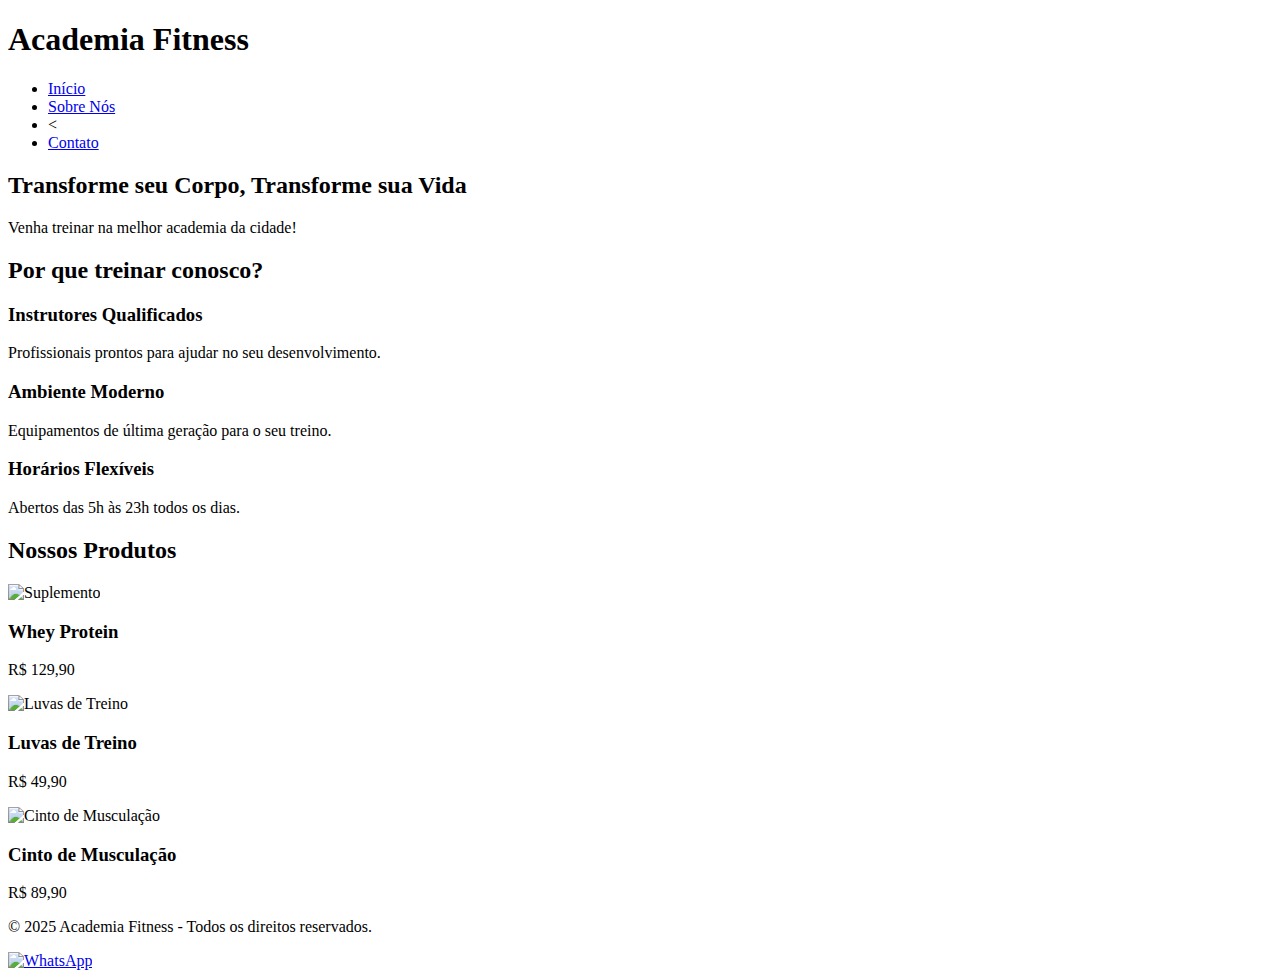
==== index.html @ 6d6b6cfb "Create index.html" ====
<!DOCTYPE html>
<html lang="pt">
<head>
    <meta charset="UTF-8">
    <meta name="viewport" content="width=device-width, initial-scale=1.0">
    <title>Academia Fitness</title>
    <link rel="stylesheet" href="style.css">
    <script defer src="script.js"></script>
</head>
<body>

    <header>
        <h1>Academia Fitness</h1>
        <nav>
            <ul>
                <li><a href="index.html">Início</a></li>
                <li><a href="sobre.html">Sobre Nós</a></li>
                <li><
<li><a href="contato.html">Contato</a></li>
            </ul>
        </nav>
    </header>

    <section class="banner">
        <h2>Transforme seu Corpo, Transforme sua Vida</h2>
        <p>Venha treinar na melhor academia da cidade!</p>
    </section>

    <section class="beneficios">
        <h2>Por que treinar conosco?</h2>
        <div class="cards">
            <div class="card">
                <h3>Instrutores Qualificados</h3>
                <p>Profissionais prontos para ajudar no seu desenvolvimento.</p>
            </div>
            <div class="card">
                <h3>Ambiente Moderno</h3>
                <p>Equipamentos de última geração para o seu treino.</p>
            </div>
            <div class="card">
                <h3>Horários Flexíveis</h3>
                <p>Abertos das 5h às 23h todos os dias.</p>
            </div>
        </div>
    </section>

    <section class="produtos">
        <h2>Nossos Produtos</h2>
        <div class="grid-produtos">
            <div class="produto">
                <img src="assets/suplemento.jpg" alt="Suplemento">
                <h3>Whey Protein</h3>
                <p>R$ 129,90</p>
            </div>
            <div class="produto">
                <img src="assets/luvas.jpg" alt="Luvas de Treino">
                <h3>Luvas de Treino</h3>
                <p>R$ 49,90</p>
            </div>
            <div class="produto">
                <img src="assets/cinto.jpg" alt="Cinto de Musculação">
                <h3>Cinto de Musculação</h3>
                <p>R$ 89,90</p>
            </div>
        </div>
    </section>

    <footer>
        <p>© 2025 Academia Fitness - Todos os direitos reservados.</p>
    </footer>

    <a href="https://wa.me/5599999999999" class="whatsapp-btn" target="_blank">
        <img src="assets/whatsapp.png" alt="WhatsApp">
    </a>

</body>
</html>
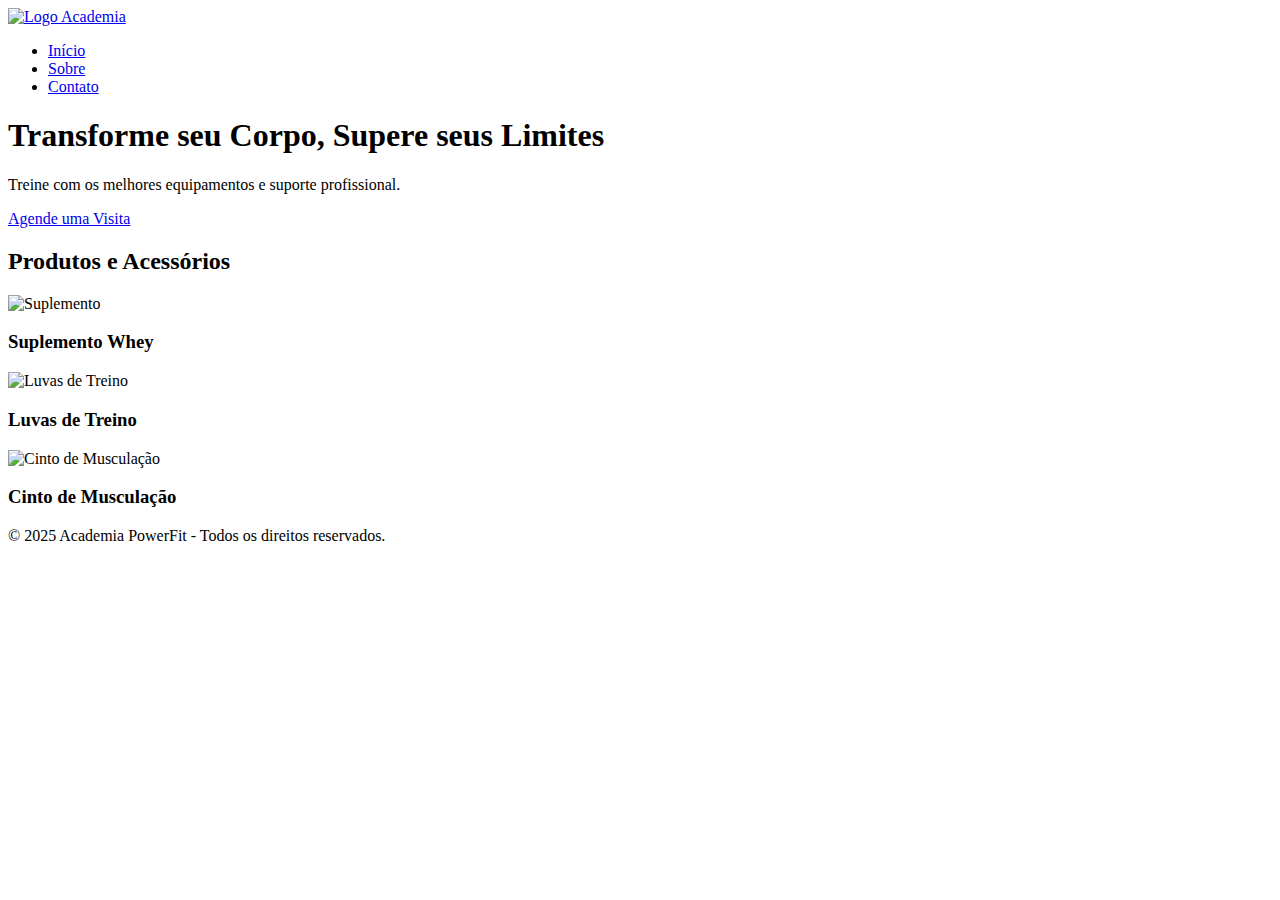
==== commit 32ee9a0b: "Atualizar o index.html" ====
--- a/index.html
+++ b/index.html
@@ -1,77 +1,51 @@
 <!DOCTYPE html>
-<html lang="pt">
+<html lang="pt-BR">
 <head>
     <meta charset="UTF-8">
     <meta name="viewport" content="width=device-width, initial-scale=1.0">
-    <title>Academia Fitness</title>
-    <link rel="stylesheet" href="style.css">
-    <script defer src="script.js"></script>
+    <title>Academia PowerFit</title>
+    <link rel="stylesheet" href="css/style.css">
+    <link rel="stylesheet" href="css/animations.css">
 </head>
 <body>
-
-    <header>
-        <h1>Academia Fitness</h1>
+    <header class="hero">
         <nav>
+            <a href="index.html"><img src="assets/logo.png" alt="Logo Academia"></a>
             <ul>
                 <li><a href="index.html">Início</a></li>
-                <li><a href="sobre.html">Sobre Nós</a></li>
-                <li><
-<li><a href="contato.html">Contato</a></li>
+                <li><a href="sobre.html">Sobre</a></li>
+                <li><a href="contato.html">Contato</a></li>
             </ul>
         </nav>
+        <div class="hero-content">
+            <h1>Transforme seu Corpo, Supere seus Limites</h1>
+            <p>Treine com os melhores equipamentos e suporte profissional.</p>
+            <a href="contato.html" class="btn">Agende uma Visita</a>
+        </div>
     </header>
 
-    <section class="banner">
-        <h2>Transforme seu Corpo, Transforme sua Vida</h2>
-        <p>Venha treinar na melhor academia da cidade!</p>
-    </section>
-
-    <section class="beneficios">
-        <h2>Por que treinar conosco?</h2>
-        <div class="cards">
-            <div class="card">
-                <h3>Instrutores Qualificados</h3>
-                <p>Profissionais prontos para ajudar no seu desenvolvimento.</p>
-            </div>
-            <div class="card">
-                <h3>Ambiente Moderno</h3>
-                <p>Equipamentos de última geração para o seu treino.</p>
-            </div>
-            <div class="card">
-                <h3>Horários Flexíveis</h3>
-                <p>Abertos das 5h às 23h todos os dias.</p>
-            </div>
-        </div>
-    </section>
-
     <section class="produtos">
-        <h2>Nossos Produtos</h2>
-        <div class="grid-produtos">
+        <h2>Produtos e Acessórios</h2>
+        <div class="produto-container">
             <div class="produto">
-                <img src="assets/suplemento.jpg" alt="Suplemento">
-                <h3>Whey Protein</h3>
-                <p>R$ 129,90</p>
+                <img src="assets/produtos/suplemento.jpg" alt="Suplemento">
+                <h3>Suplemento Whey</h3>
             </div>
             <div class="produto">
-                <img src="assets/luvas.jpg" alt="Luvas de Treino">
+                <img src="assets/produtos/luvas.jpg" alt="Luvas de Treino">
                 <h3>Luvas de Treino</h3>
-                <p>R$ 49,90</p>
             </div>
             <div class="produto">
-                <img src="assets/cinto.jpg" alt="Cinto de Musculação">
+                <img src="assets/produtos/cinto.jpg" alt="Cinto de Musculação">
                 <h3>Cinto de Musculação</h3>
-                <p>R$ 89,90</p>
             </div>
         </div>
     </section>
 
     <footer>
-        <p>© 2025 Academia Fitness - Todos os direitos reservados.</p>
+        <p>&copy; 2025 Academia PowerFit - Todos os direitos reservados.</p>
     </footer>
 
-    <a href="https://wa.me/5599999999999" class="whatsapp-btn" target="_blank">
-        <img src="assets/whatsapp.png" alt="WhatsApp">
-    </a>
-
+    <script src="js/whatsapp.js"></script>
 </body>
-</html>
+</html>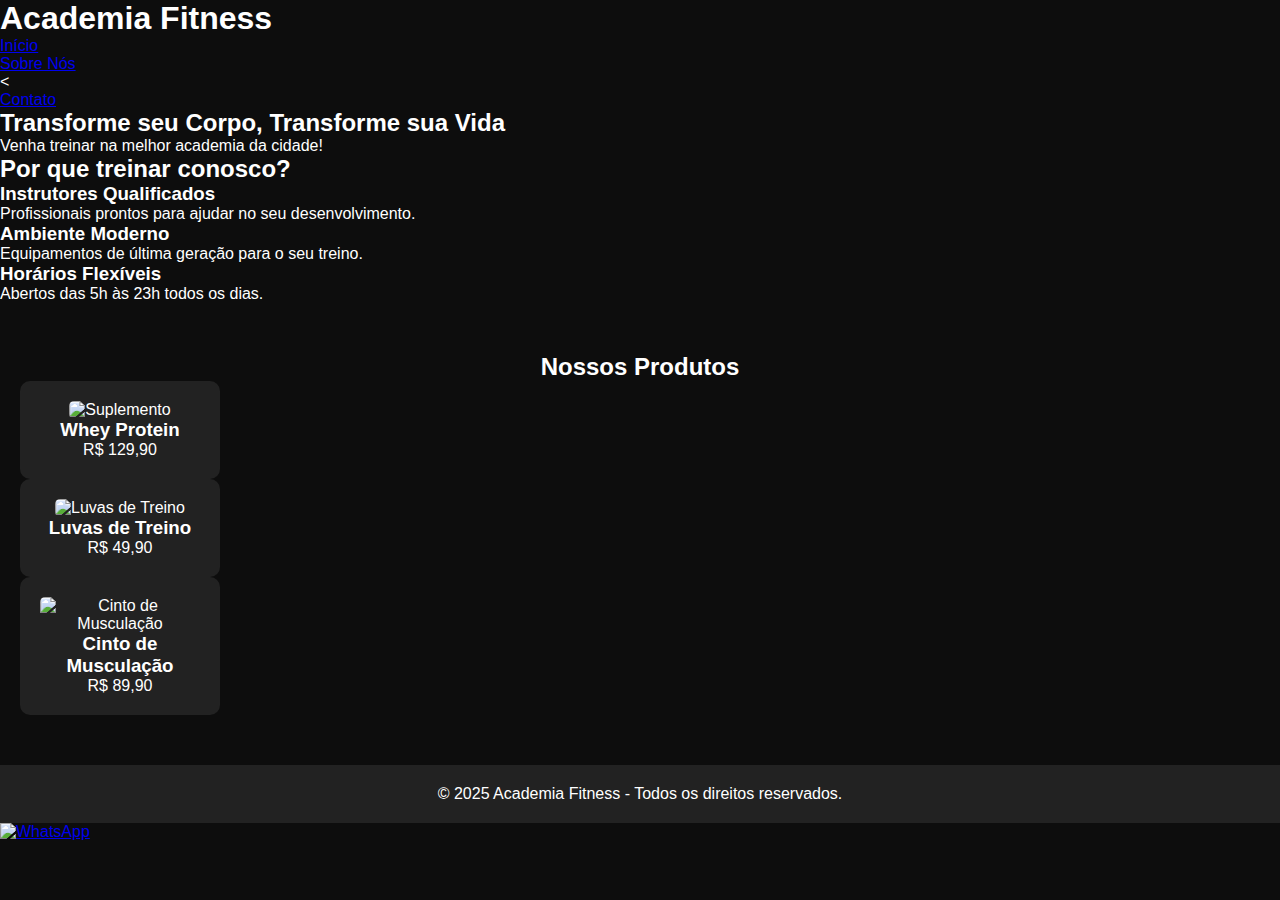
==== commit fa50485a: "Update index.html" ====
--- a/index.html
+++ b/index.html
@@ -1,51 +1,77 @@
 <!DOCTYPE html>
-<html lang="pt-BR">
+<html lang="pt">
 <head>
     <meta charset="UTF-8">
     <meta name="viewport" content="width=device-width, initial-scale=1.0">
-    <title>Academia PowerFit</title>
-    <link rel="stylesheet" href="css/style.css">
-    <link rel="stylesheet" href="css/animations.css">
+    <title>Academia Fitness</title>
+    <link rel="stylesheet" href="style.css">
+    <script defer src="script.js"></script>
 </head>
 <body>
-    <header class="hero">
+
+    <header>
+        <h1>Academia Fitness</h1>
         <nav>
-            <a href="index.html"><img src="assets/logo.png" alt="Logo Academia"></a>
             <ul>
                 <li><a href="index.html">Início</a></li>
-                <li><a href="sobre.html">Sobre</a></li>
-                <li><a href="contato.html">Contato</a></li>
+                <li><a href="sobre.html">Sobre Nós</a></li>
+                <li><
+<li><a href="contato.html">Contato</a></li>
             </ul>
         </nav>
-        <div class="hero-content">
-            <h1>Transforme seu Corpo, Supere seus Limites</h1>
-            <p>Treine com os melhores equipamentos e suporte profissional.</p>
-            <a href="contato.html" class="btn">Agende uma Visita</a>
-        </div>
     </header>
 
+    <section class="banner">
+        <h2>Transforme seu Corpo, Transforme sua Vida</h2>
+        <p>Venha treinar na melhor academia da cidade!</p>
+    </section>
+
+    <section class="beneficios">
+        <h2>Por que treinar conosco?</h2>
+        <div class="cards">
+            <div class="card">
+                <h3>Instrutores Qualificados</h3>
+                <p>Profissionais prontos para ajudar no seu desenvolvimento.</p>
+            </div>
+            <div class="card">
+                <h3>Ambiente Moderno</h3>
+                <p>Equipamentos de última geração para o seu treino.</p>
+            </div>
+            <div class="card">
+                <h3>Horários Flexíveis</h3>
+                <p>Abertos das 5h às 23h todos os dias.</p>
+            </div>
+        </div>
+    </section>
+
     <section class="produtos">
-        <h2>Produtos e Acessórios</h2>
-        <div class="produto-container">
+        <h2>Nossos Produtos</h2>
+        <div class="grid-produtos">
             <div class="produto">
-                <img src="assets/produtos/suplemento.jpg" alt="Suplemento">
-                <h3>Suplemento Whey</h3>
+                <img src="assets/suplemento.jpg" alt="Suplemento">
+                <h3>Whey Protein</h3>
+                <p>R$ 129,90</p>
             </div>
             <div class="produto">
-                <img src="assets/produtos/luvas.jpg" alt="Luvas de Treino">
+                <img src="assets/luvas.jpg" alt="Luvas de Treino">
                 <h3>Luvas de Treino</h3>
+                <p>R$ 49,90</p>
             </div>
             <div class="produto">
-                <img src="assets/produtos/cinto.jpg" alt="Cinto de Musculação">
+                <img src="assets/cinto.jpg" alt="Cinto de Musculação">
                 <h3>Cinto de Musculação</h3>
+                <p>R$ 89,90</p>
             </div>
         </div>
     </section>
 
     <footer>
-        <p>&copy; 2025 Academia PowerFit - Todos os direitos reservados.</p>
+        <p>© 2025 Academia Fitness - Todos os direitos reservados.</p>
     </footer>
 
-    <script src="js/whatsapp.js"></script>
+    <a href="https://wa.me/5599999999999" class="whatsapp-btn" target="_blank">
+        <img src="assets/whatsapp.png" alt="WhatsApp">
+    </a>
+
 </body>
-</html>+</html>
--- a/style.css
+++ b/style.css
@@ -0,0 +1,102 @@
+* {
+    margin: 0;
+    padding: 0;
+    box-sizing: border-box;
+    font-family: 'Montserrat', sans-serif;
+}
+
+body {
+    background-color: #0D0D0D;
+    color: #fff;
+}
+
+/* Navbar */
+.navbar {
+    display: flex;
+    justify-content: space-between;
+    align-items: center;
+    padding: 15px 30px;
+    background-color: rgba(0, 0, 0, 0.8);
+    position: fixed;
+    width: 100%;
+    top: 0;
+    left: 0;
+}
+
+.navbar ul {
+    list-style: none;
+    display: flex;
+}
+
+.navbar ul li {
+    margin-left: 20px;
+}
+
+.navbar ul li a {
+    color: #ff4500;
+    text-decoration: none;
+    font-weight: bold;
+}
+
+/* Hero Section */
+.hero {
+    height: 100vh;
+    background: url('../assets/banner.jpg') no-repeat center center/cover;
+    display: flex;
+    flex-direction: column;
+    align-items: center;
+    justify-content: center;
+    text-align: center;
+    padding-top: 80px;
+}
+
+.hero h1 {
+    font-size: 3.5rem;
+    font-weight: bold;
+    text-transform: uppercase;
+    color: #ff4500;
+}
+
+.hero p {
+    font-size: 1.3rem;
+    margin: 10px 0;
+}
+
+.btn {
+    background-color: #ff4500;
+    color: white;
+    padding: 10px 20px;
+    text-decoration: none;
+    border-radius: 5px;
+    font-weight: bold;
+}
+
+/* Produtos */
+.produtos {
+    text-align: center;
+    padding: 50px 20px;
+}
+
+.produto-container {
+    display: flex;
+    justify-content: center;
+    gap: 20px;
+}
+
+.produto {
+    background-color: #222;
+    padding: 20px;
+    border-radius: 10px;
+    width: 200px;
+}
+
+.produto img {
+    width: 100%;
+    border-radius: 5px;
+}
+
+footer {
+    text-align: center;
+    padding: 20px;
+    background: #222;
+}
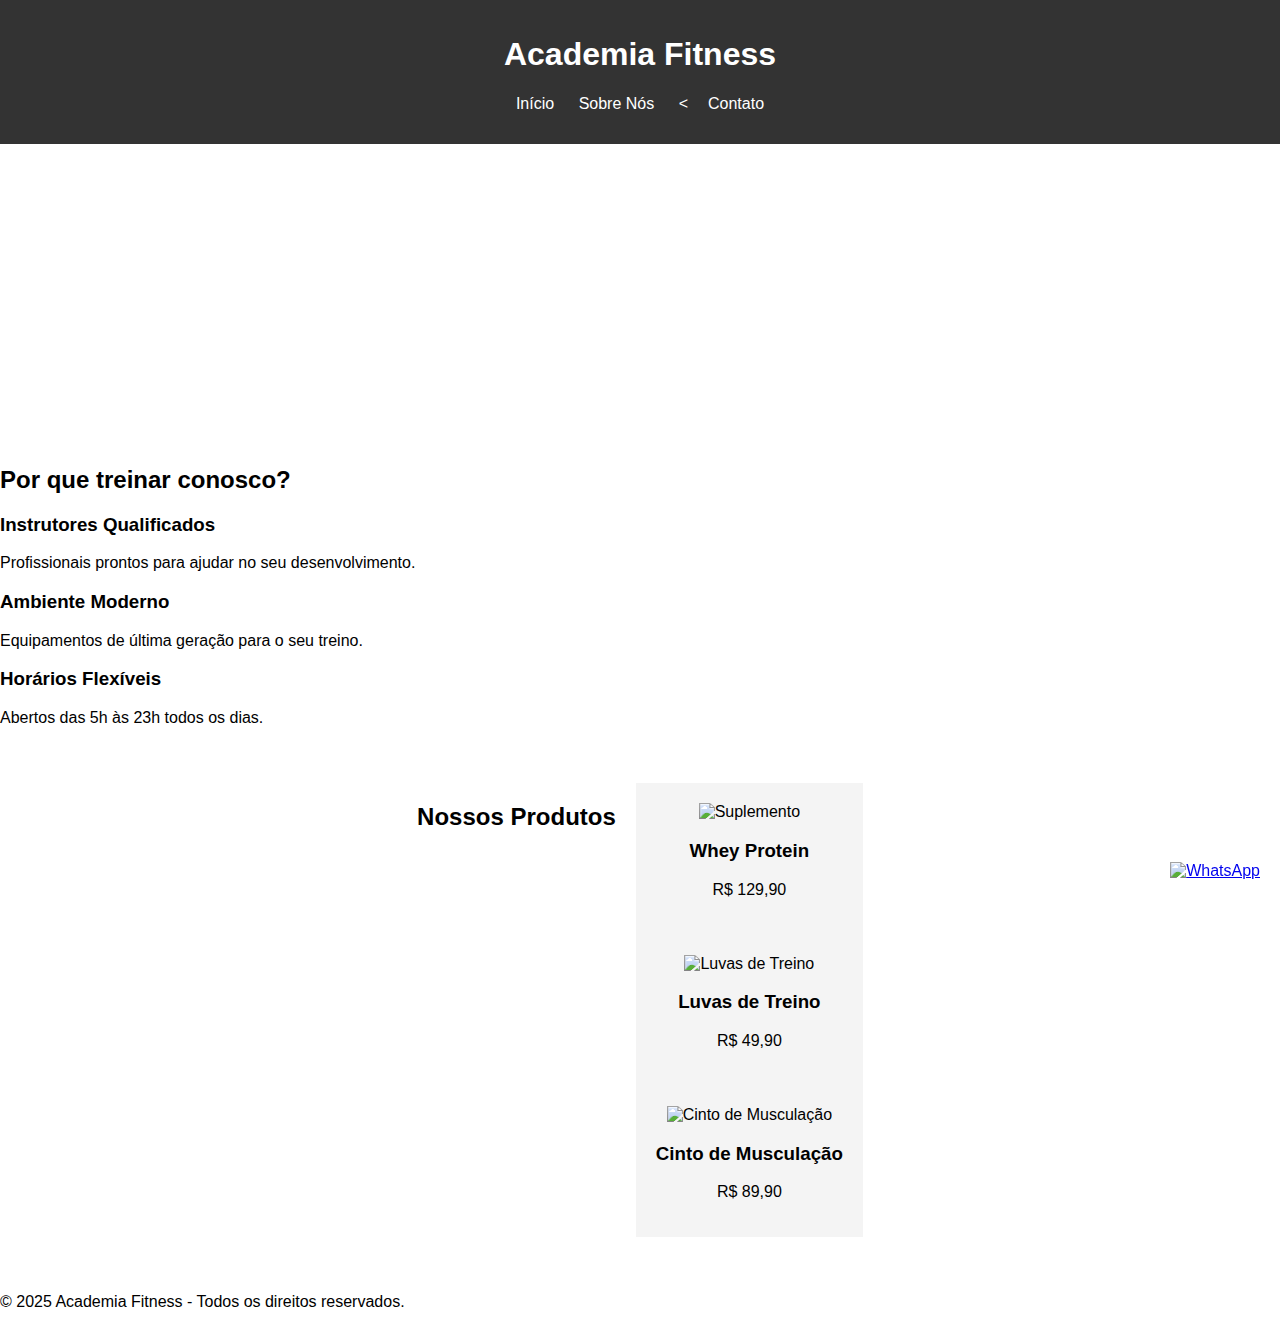
==== commit 268a7af8: "Atualizar o index.html" ====
--- a/index.html
+++ b/index.html
@@ -15,8 +15,7 @@
             <ul>
                 <li><a href="index.html">Início</a></li>
                 <li><a href="sobre.html">Sobre Nós</a></li>
-                <li><
-<li><a href="contato.html">Contato</a></li>
+                <li><<li><a href="contato.html">Contato</a></li>
             </ul>
         </nav>
     </header>
@@ -74,4 +73,4 @@
     </a>
 
 </body>
-</html>
+</html>--- a/style.css
+++ b/style.css
@@ -1,102 +1,54 @@
-* {
+body {
+    font-family: Arial, sans-serif;
     margin: 0;
     padding: 0;
     box-sizing: border-box;
-    font-family: 'Montserrat', sans-serif;
 }
 
-body {
-    background-color: #0D0D0D;
+header {
+    background: #333;
     color: #fff;
+    padding: 15px;
+    text-align: center;
 }
 
-/* Navbar */
-.navbar {
-    display: flex;
-    justify-content: space-between;
-    align-items: center;
-    padding: 15px 30px;
-    background-color: rgba(0, 0, 0, 0.8);
-    position: fixed;
-    width: 100%;
-    top: 0;
-    left: 0;
+nav ul {
+    list-style: none;
+    padding: 0;
 }
 
-.navbar ul {
-    list-style: none;
-    display: flex;
+nav ul li {
+    display: inline;
+    margin: 0 10px;
 }
 
-.navbar ul li {
-    margin-left: 20px;
+nav ul li a {
+    color: #fff;
+    text-decoration: none;
 }
 
-.navbar ul li a {
-    color: #ff4500;
-    text-decoration: none;
-    font-weight: bold;
+.banner {
+    background: url('assets/banner.jpg') no-repeat center center/cover;
+    color: white;
+    padding: 100px;
+    text-align: center;
 }
 
-/* Hero Section */
-.hero {
-    height: 100vh;
-    background: url('../assets/banner.jpg') no-repeat center center/cover;
-    display: flex;
-    flex-direction: column;
-    align-items: center;
-    justify-content: center;
-    text-align: center;
-    padding-top: 80px;
-}
-
-.hero h1 {
-    font-size: 3.5rem;
-    font-weight: bold;
-    text-transform: uppercase;
-    color: #ff4500;
-}
-
-.hero p {
-    font-size: 1.3rem;
-    margin: 10px 0;
-}
-
-.btn {
-    background-color: #ff4500;
-    color: white;
-    padding: 10px 20px;
-    text-decoration: none;
-    border-radius: 5px;
-    font-weight: bold;
-}
-
-/* Produtos */
 .produtos {
-    text-align: center;
-    padding: 50px 20px;
-}
-
-.produto-container {
     display: flex;
     justify-content: center;
     gap: 20px;
+    padding: 40px;
 }
 
 .produto {
-    background-color: #222;
+    background: #f4f4f4;
     padding: 20px;
-    border-radius: 10px;
-    width: 200px;
+    text-align: center;
 }
 
-.produto img {
-    width: 100%;
-    border-radius: 5px;
-}
-
-footer {
-    text-align: center;
-    padding: 20px;
-    background: #222;
-}
+.whatsapp-btn {
+    position: fixed;
+    bottom: 20px;
+    right: 20px;
+}